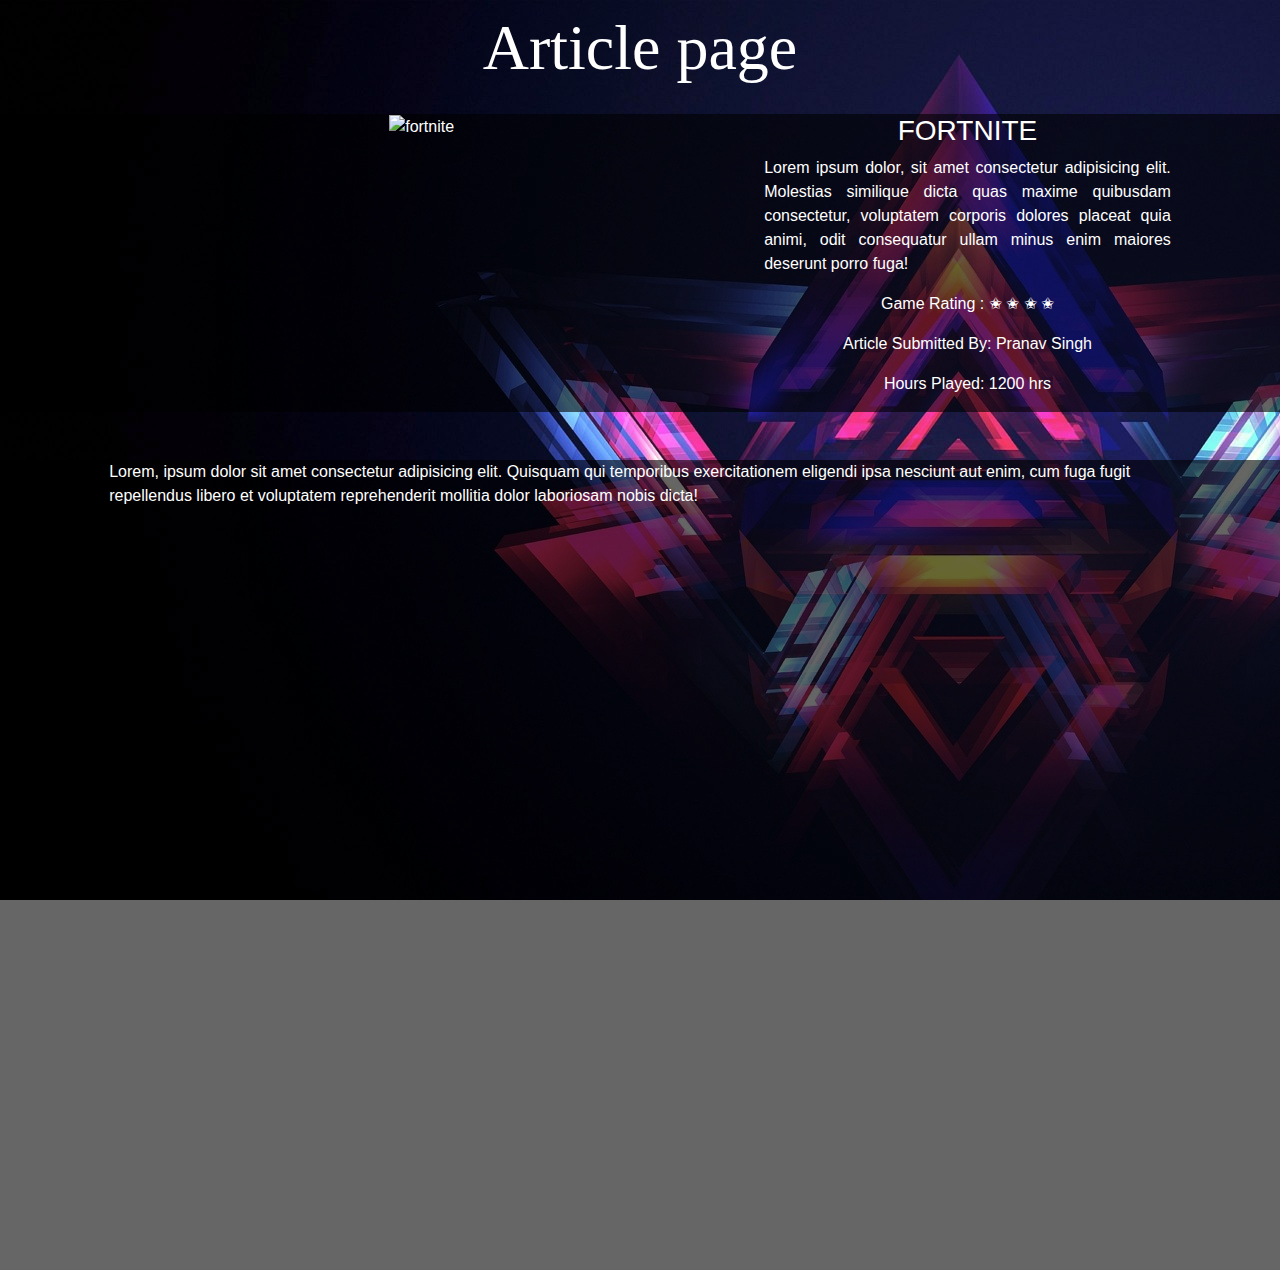
==== article_page/index.html @ aff63ddb "Add files via upload" ====
<!DOCTYPE html>
<html lang="en">
<head>
    <meta charset="UTF-8">
    <meta name="viewport" >
    <meta http-equiv="X-UA-Compatible" content="ie=edge">
    <link rel="stylesheet" href="index.css">
    <link rel="stylesheet" href="Bootstrap/css/bootstrap.min.css">
    <link href="https://fonts.googleapis.com/css?family=Audiowide&display=swap" rel="stylesheet">
    <script src="bootstrap/js/bootstrap.min.js"></script>
    <script src="index.js"></script>
    <title>Article</title>
</head>
<body>
    <div class="header">
        <a href="#">
            Article page
        </a>
    </div>
    <div class="game-detail">
        <div class="row">
            <div class="offset-sm-1 col-lg-6 col-md-10 content">
                <img src="images/fortnite.jpg" alt="fortnite">
            </div>
            <div class="col-lg-4 col-md-8 offset-md-2 offset-lg-0">
                <h3>
                    FORTNITE
                </h3>
                <p class="game-content">
                    Lorem ipsum dolor, sit amet consectetur adipisicing elit. Molestias similique dicta quas maxime quibusdam consectetur, voluptatem corporis dolores placeat quia animi, odit consequatur ullam minus enim maiores deserunt porro fuga!
                </p>
                <P>
                    Game Rating : &#10028; &#10028; &#10028; &#10028;
                </P>
                <p>
                    Article Submitted By: Pranav Singh
                </p>
                <p>
                    Hours Played: 1200 hrs
                </p>
            </div>
        </div>
    </div>
    <br>
    <br>
    <div class="article">
        <div class="row">
            <div class="col-md-10 offset-md-1">
                <p>Lorem, ipsum dolor sit amet consectetur adipisicing elit. Quisquam qui temporibus exercitationem eligendi ipsa nesciunt aut enim, cum fuga fugit repellendus libero et voluptatem reprehenderit mollitia dolor laboriosam nobis dicta!</p>
            </div>
        </div>
    </div>
</body>
</html>
---- article_page/index.css ----
*{
    padding: 0;
    margin: 0;

}

body{
    font-family: Arial, Helvetica, sans-serif;
    background-image: url(Images/background.jpg);
    background-attachment: fixed;
    overflow-x:hidden;
}

/* header section  */

.header{
    color: white;
    font-family: Arial, Helvetica, sans-serif;
    height: auto;
    text-align: center;
}

.header a{
    color: white;
    text-decoration: none;
    font-size: 4rem;
    font-family: 'UnifrakturMaguntia', cursive;
}

/* details section */

.game-detail{
    background: rgba(0, 0, 0, 0.6);
    color: white;
    text-align: center;
    margin-top: 2vh;;
}

.content img{
    /* max-height: 50vh; */
    width:100%;
    height: auto;

}

.game-content{
    text-align: justify;
}

/* main Article section */


.article{
    background: rgba(0, 0, 0, 0.6);
    height: 90vh;
    color: white;
}

/* For the scrollbar */

/* width */
::-webkit-scrollbar {
    width: 0.2vw;
  }
  
  /* Track */
::-webkit-scrollbar-track {
background-color: rgba(0,0,0,0.9);
/* box-shadow: inset 0 0 5px coral;  */
border-radius: 5px;
}

/* Handle */

::-webkit-scrollbar-thumb {
background: linear-gradient(  cornflowerblue, purple );
border-radius: 5px;
}

/* Handle on hover */
::-webkit-scrollbar-thumb:hover {
background: linear-gradient(  purple, cornflowerblue ); 
}

@media (max-width: 720px) {
    body{
        font-size: 1.5 rem;
    }

    .header a{
        font-size: 3rem;
    }
}
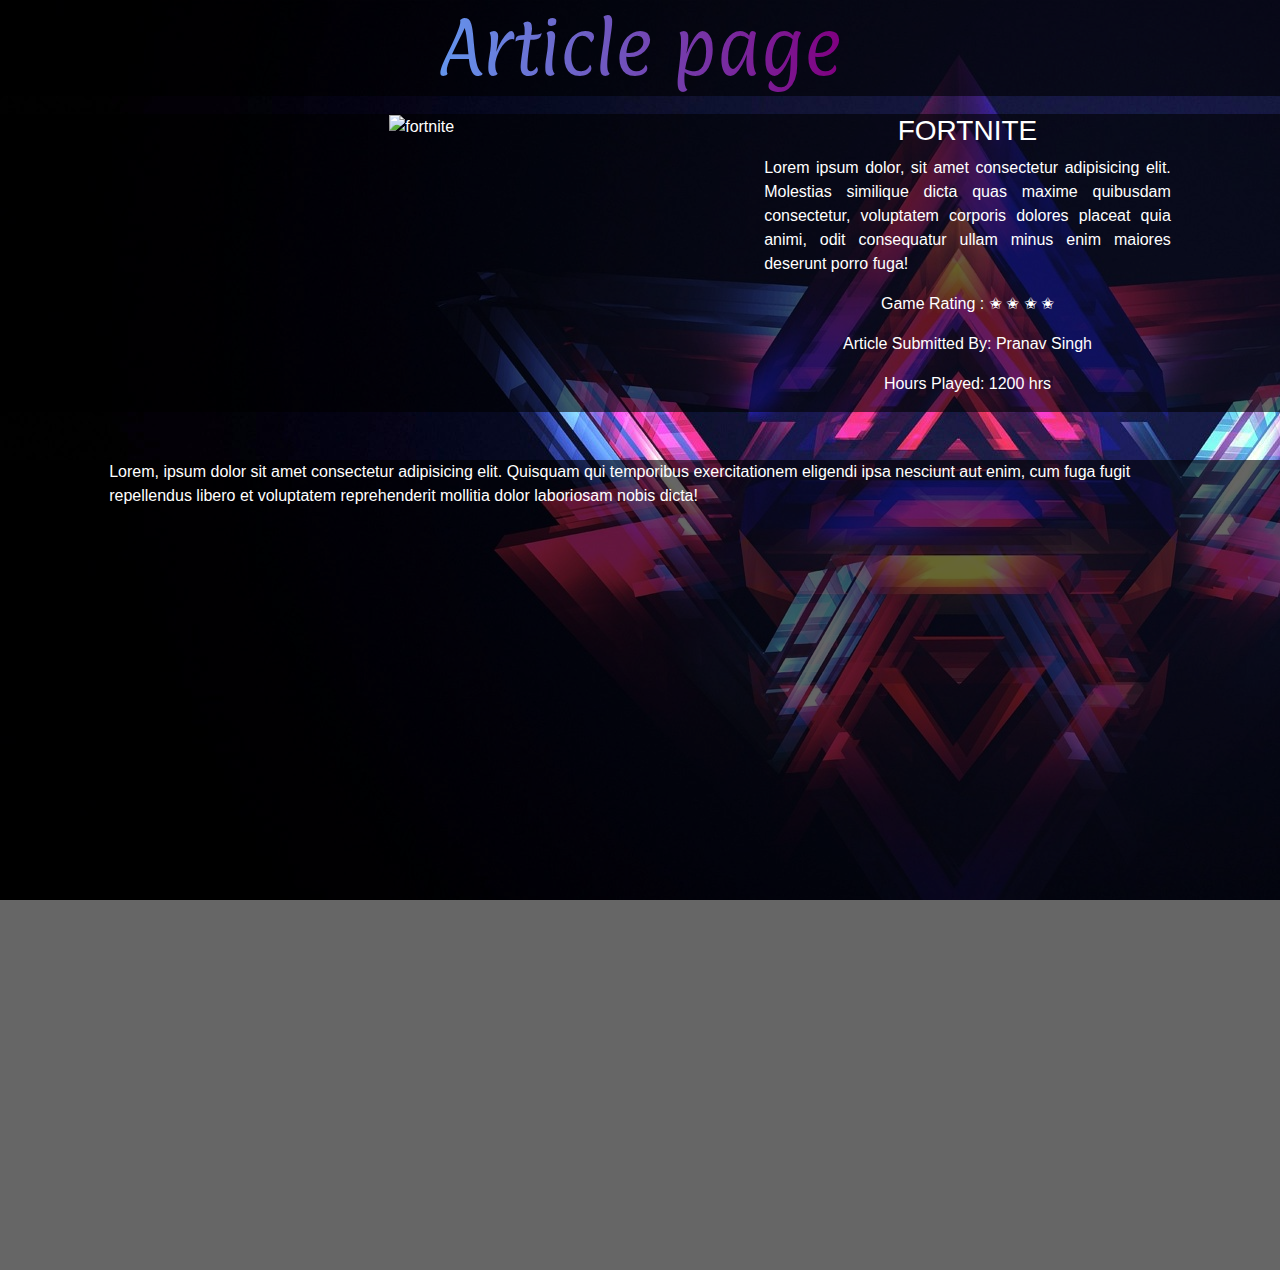
==== commit b7bc2618: "Resolved the Issue with article page" ====
--- a/article_page/index.html
+++ b/article_page/index.html
@@ -6,9 +6,7 @@
     <meta http-equiv="X-UA-Compatible" content="ie=edge">
     <link rel="stylesheet" href="index.css">
     <link rel="stylesheet" href="Bootstrap/css/bootstrap.min.css">
-    <link href="https://fonts.googleapis.com/css?family=Audiowide&display=swap" rel="stylesheet">
-    <script src="bootstrap/js/bootstrap.min.js"></script>
-    <script src="index.js"></script>
+    <link href="https://fonts.googleapis.com/css?family=Paprika&display=swap" rel="stylesheet">
     <title>Article</title>
 </head>
 <body>
@@ -22,7 +20,7 @@
             <div class="offset-sm-1 col-lg-6 col-md-10 content">
                 <img src="images/fortnite.jpg" alt="fortnite">
             </div>
-            <div class="col-lg-4 col-md-8 offset-md-2 offset-lg-0">
+            <div class="col-lg-4 col-md-8 offset-md-2 offset-lg-0 article-content">
                 <h3>
                     FORTNITE
                 </h3>
--- a/article_page/index.css
+++ b/article_page/index.css
@@ -9,24 +9,33 @@
     background-image: url(Images/background.jpg);
     background-attachment: fixed;
     overflow-x:hidden;
+    font-family: 'Paprika', cursive;
 }
 
 /* header section  */
 
 .header{
     color: white;
-    font-family: Arial, Helvetica, sans-serif;
+    background: rgba(0,0,0,0.6);
     height: auto;
     text-align: center;
 }
 
 .header a{
-    color: white;
+    /* color: white; */
     text-decoration: none;
     font-size: 4rem;
-    font-family: 'UnifrakturMaguntia', cursive;
+    font-family: 'Paprika', cursive;
+    background: -webkit-linear-gradient(180deg,purple, cornflowerblue);
+    -webkit-background-clip: text;
+    -webkit-text-fill-color: transparent;
 }
 
+
+.header a:hover{
+    text-decoration: none;
+    color: linear-gradient(cornflowerblue,purple) !important;
+}
 /* details section */
 
 .game-detail{
@@ -82,12 +91,20 @@
 background: linear-gradient(  purple, cornflowerblue ); 
 }
 
-@media (max-width: 720px) {
+@media (max-width: 1000px) {
     body{
-        font-size: 1.5 rem;
+        font-size: 1.5rem;
     }
 
     .header a{
-        font-size: 3rem;
+        font-size: 4rem;
+    }
+
+    .article-content p{
+        font-size: 1.5rem;
+    }
+
+    .article p{
+        font-size: 1.5rem;
     }
 }